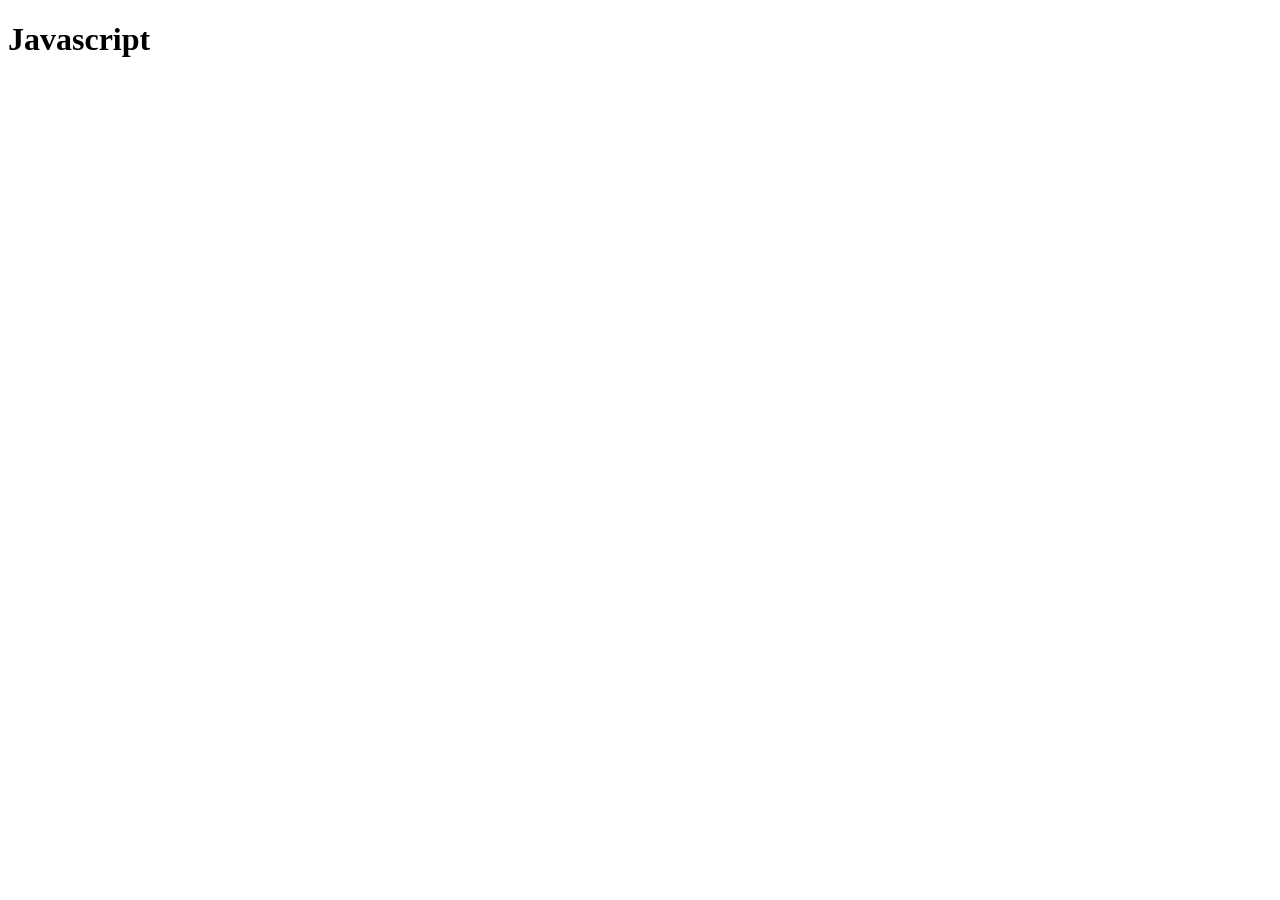
==== index.html @ d8aa1307 "Day1" ====
<!DOCTYPE html>
<html lang="en">
<head>
    <meta charset="UTF-8">
    <meta name="viewport" content="width=device-width, initial-scale=1.0">
    <title>Javascript</title>
</head>

<body>
    <h1>Javascript</h1>


    <script type="module" src="index.js"></script>
</body>

</html>
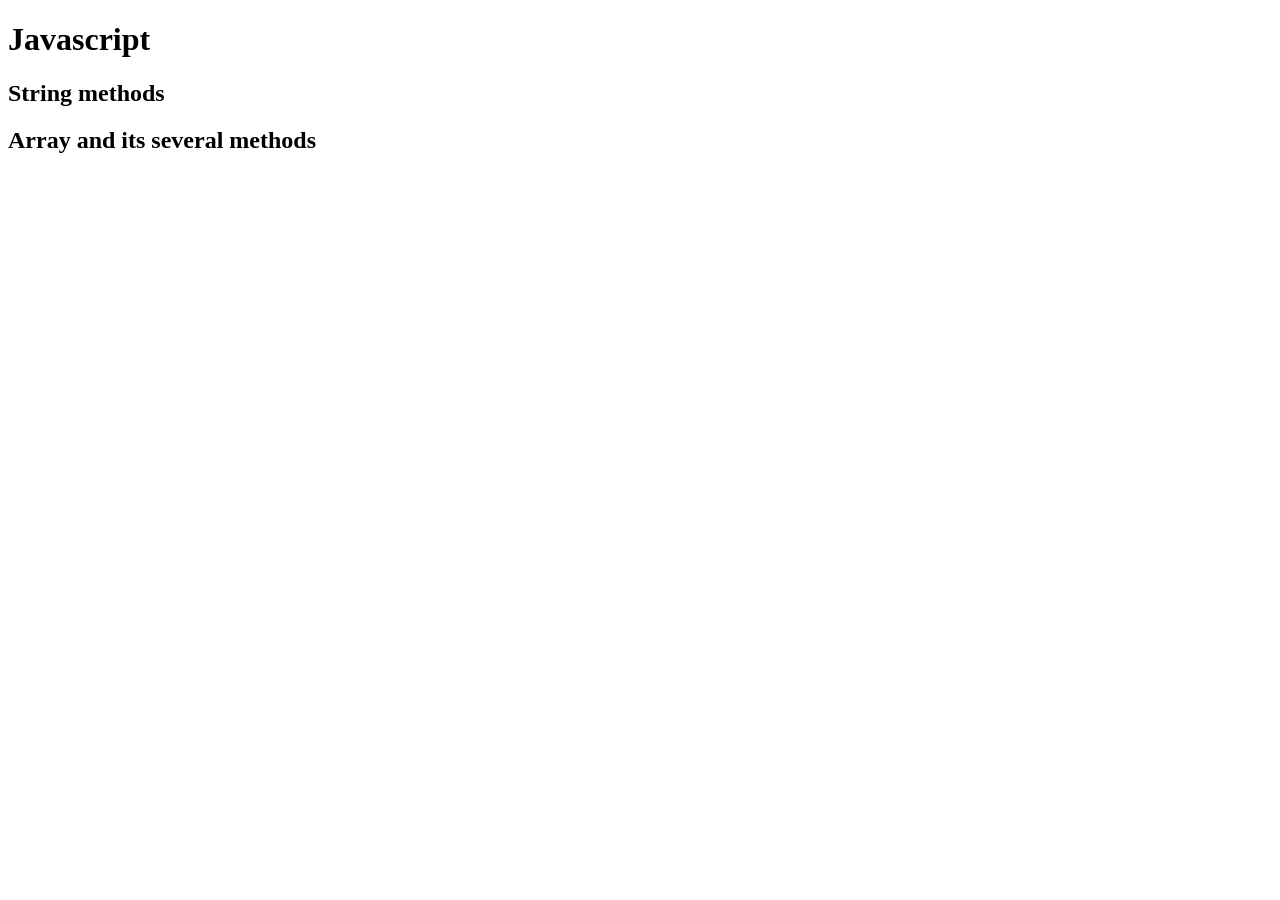
==== commit 963dfbeb: "BUILD TODO" ====
--- a/index.html
+++ b/index.html
@@ -8,7 +8,8 @@
 
 <body>
     <h1>Javascript</h1>
-
+     <h2>String methods</h2>
+     <h2>Array and its several methods</h2>
 
     <script type="module" src="index.js"></script>
 </body>
